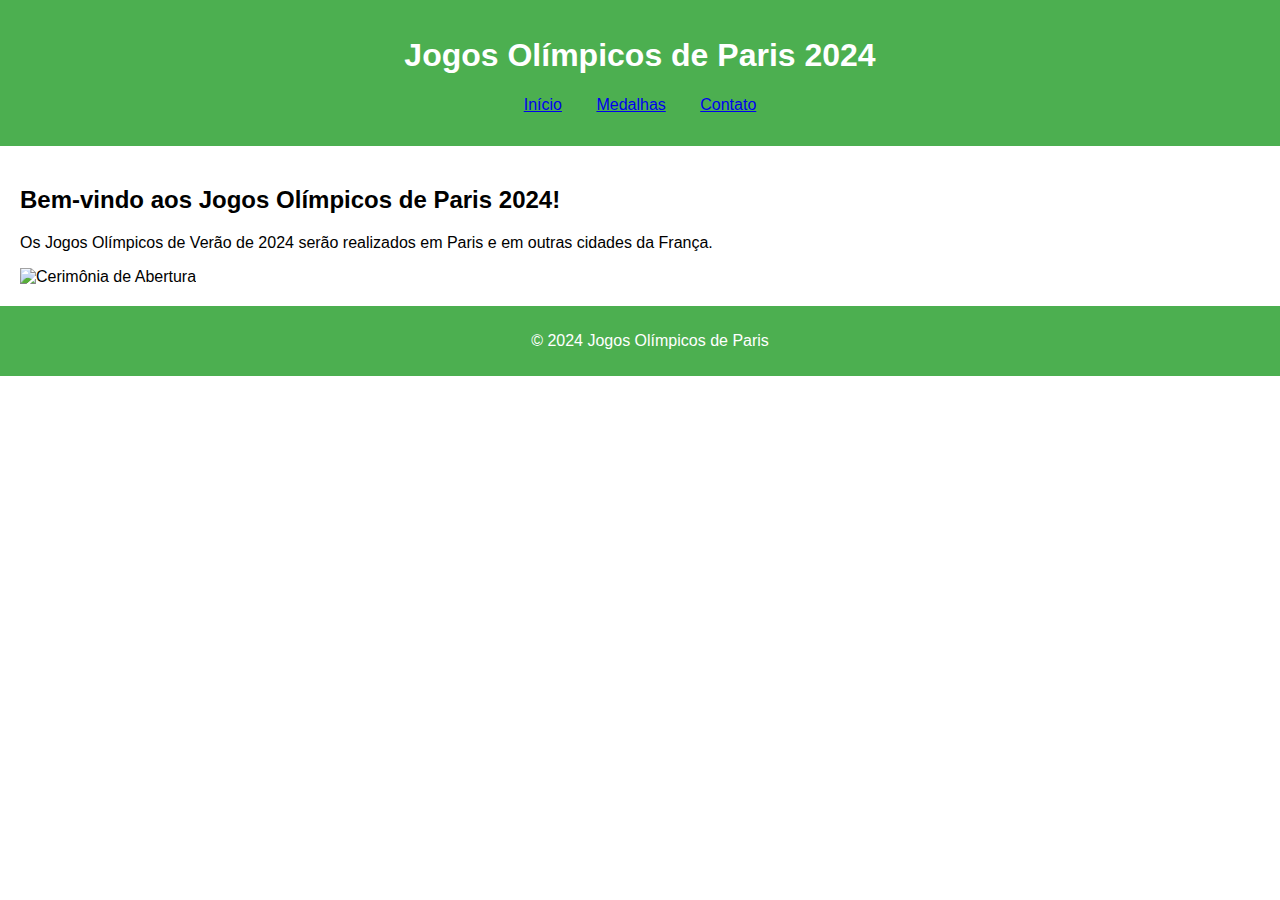
==== index.html @ d5259de1 "Add files via upload" ====
<!DOCTYPE html>
<html lang="pt-BR">
<head>
    <meta charset="UTF-8">
    <meta name="viewport" content="width=device-width, initial-scale=1.0">
    <link rel="stylesheet" href="styles.css">
    <title>Jogos Olímpicos Paris 2024</title>
</head>
<body>
    <header>
        <h1>Jogos Olímpicos de Paris 2024</h1>
        <nav>
            <ul>
                <li><a href="index.html">Início</a></li>
                <li><a href="medalhas.html">Medalhas</a></li>
                <li><a href="contato.html">Contato</a></li>
            </ul>
        </nav>
    </header>
    <main>
        <h2>Bem-vindo aos Jogos Olímpicos de Paris 2024!</h2>
        <p>Os Jogos Olímpicos de Verão de 2024 serão realizados em Paris e em outras cidades da França.</p>
        <img src="imagem1.jpg" alt="Cerimônia de Abertura" />
    </main>
    <footer>
        <p>&copy; 2024 Jogos Olímpicos de Paris</p>
    </footer>
</body>
</html>
---- styles.css ----
body {
    font-family: Arial, sans-serif;
    margin: 0;
    padding: 0;
}

header {
    background-color: #4CAF50;
    color: white;
    padding: 1rem;
    text-align: center;
}

nav ul {
    list-style-type: none;
    padding: 0;
}

nav ul li {
    display: inline;
    margin: 0 15px;
}

main {
    padding: 20px;
}

table {
    width: 100%;
    border-collapse: collapse;
}

table, th, td {
    border: 1px solid black;
}

th, td {
    padding: 10px;
    text-align: center;
}

footer {
    background-color: #4CAF50;
    color: white;
    text-align: center;
    padding: 10px;
    position: relative;
    bottom: 0;
    width: 100%;
}
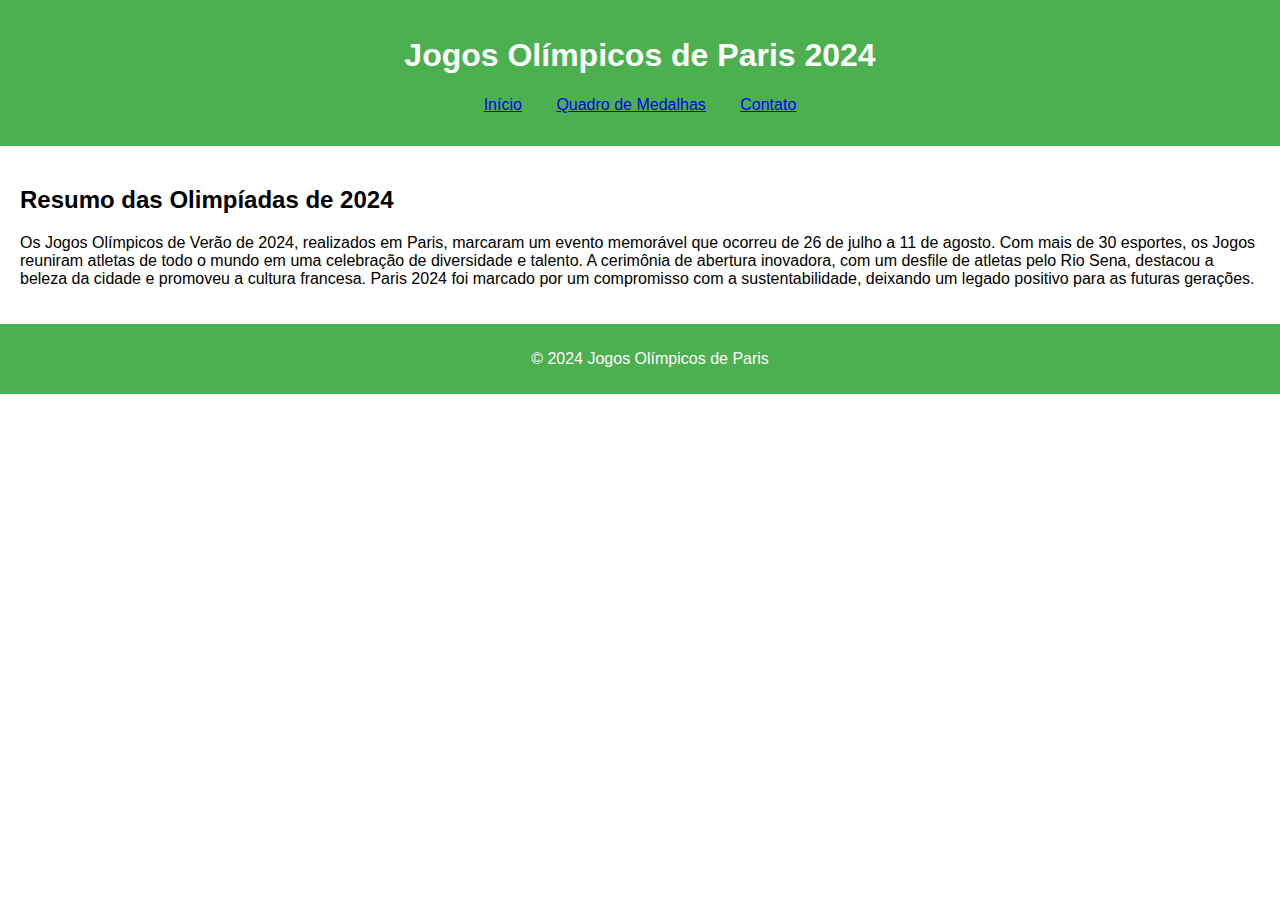
==== commit 5468d046: "index.html" ====
--- a/index.html
+++ b/index.html
@@ -3,8 +3,8 @@
 <head>
     <meta charset="UTF-8">
     <meta name="viewport" content="width=device-width, initial-scale=1.0">
+    <title>Jogos Olímpicos de Paris 2024</title>
     <link rel="stylesheet" href="styles.css">
-    <title>Jogos Olímpicos Paris 2024</title>
 </head>
 <body>
     <header>
@@ -12,16 +12,24 @@
         <nav>
             <ul>
                 <li><a href="index.html">Início</a></li>
-                <li><a href="medalhas.html">Medalhas</a></li>
+                <li><a href="medalhas.html">Quadro de Medalhas</a></li>
                 <li><a href="contato.html">Contato</a></li>
             </ul>
         </nav>
     </header>
+
     <main>
-        <h2>Bem-vindo aos Jogos Olímpicos de Paris 2024!</h2>
-        <p>Os Jogos Olímpicos de Verão de 2024 serão realizados em Paris e em outras cidades da França.</p>
-        <img src="imagem1.jpg" alt="Cerimônia de Abertura" />
+        <section>
+            <h2>Resumo das Olimpíadas de 2024</h2>
+            <p>
+                Os Jogos Olímpicos de Verão de 2024, realizados em Paris, marcaram um evento memorável que ocorreu de 26 de julho a 11 de agosto. 
+                Com mais de 30 esportes, os Jogos reuniram atletas de todo o mundo em uma celebração de diversidade e talento. 
+                A cerimônia de abertura inovadora, com um desfile de atletas pelo Rio Sena, destacou a beleza da cidade e promoveu a cultura francesa. 
+                Paris 2024 foi marcado por um compromisso com a sustentabilidade, deixando um legado positivo para as futuras gerações.
+            </p>
+        </section>
     </main>
+
     <footer>
         <p>&copy; 2024 Jogos Olímpicos de Paris</p>
     </footer>
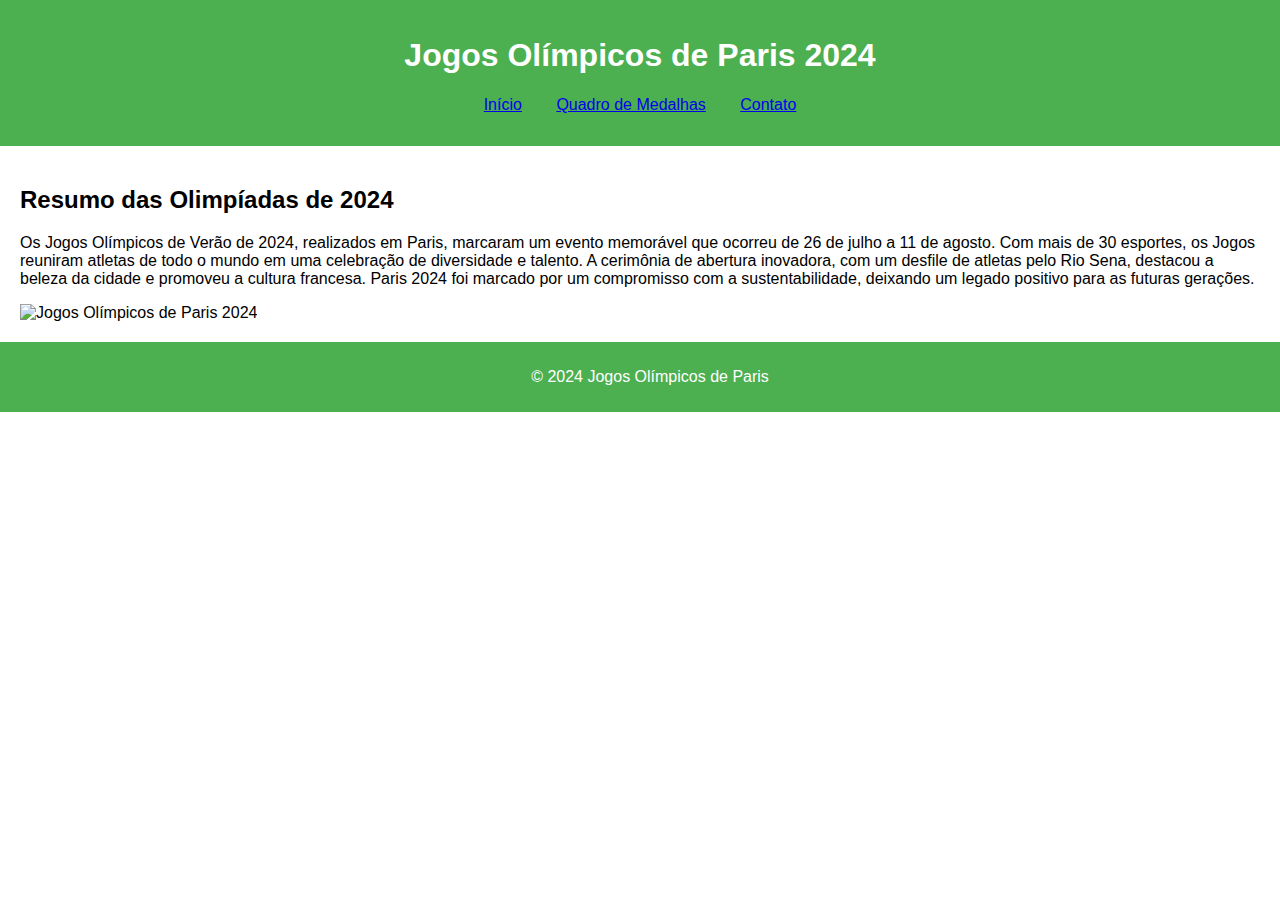
==== commit 327b0694: "Update index.html" ====
--- a/index.html
+++ b/index.html
@@ -27,6 +27,8 @@
                 A cerimônia de abertura inovadora, com um desfile de atletas pelo Rio Sena, destacou a beleza da cidade e promoveu a cultura francesa. 
                 Paris 2024 foi marcado por um compromisso com a sustentabilidade, deixando um legado positivo para as futuras gerações.
             </p>
+            <!-- Adicione a imagem aqui -->
+            <img src="https://i0.wp.com/eduka.ai/wp-content/uploads/2024/07/abertura-olimpiadas-2024.webp?resize=696%2C696&ssl=1" alt="Jogos Olímpicos de Paris 2024" style="max-width: 100%; height: auto;">
         </section>
     </main>
 
